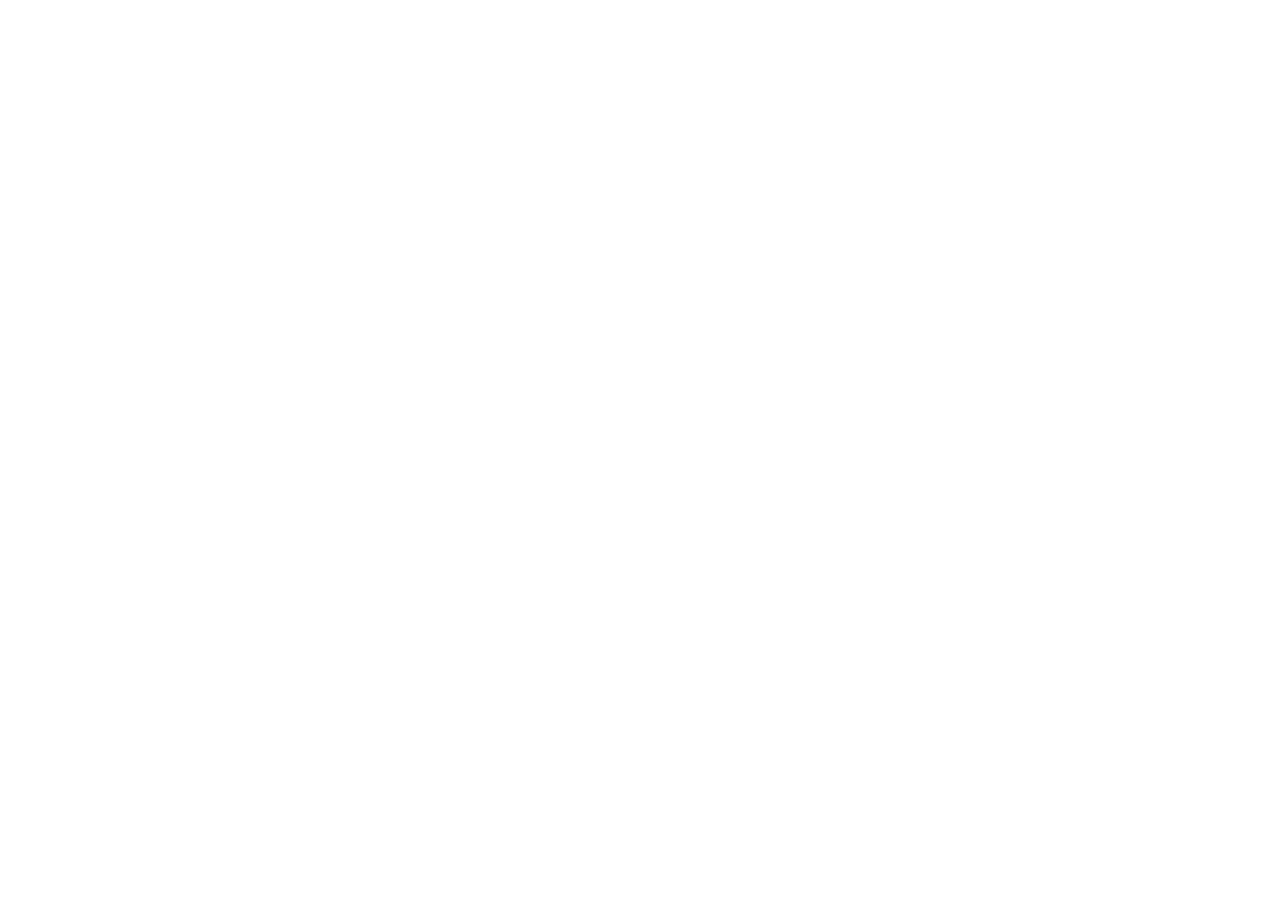
==== index.html @ 00d07157 "create project" ====
<!DOCTYPE html>
<html lang="en">
   <head>
      <meta charset="UTF-8" />
      <meta
         name="viewport"
         content="width=device-width, initial-scale=1.0" />
      <title>Document</title>
      <!-- boostrap -->
      <link
         rel="stylesheet"
         href="https://cdn.jsdelivr.net/npm/bootstrap@4.6.2/dist/css/bootstrap.min.css"
         integrity="sha384-xOolHFLEh07PJGoPkLv1IbcEPTNtaed2xpHsD9ESMhqIYd0nLMwNLD69Npy4HI+N"
         crossorigin="anonymous" />

      <!-- font awesome -->
      <link
         rel="stylesheet"
         href="https://cdnjs.cloudflare.com/ajax/libs/font-awesome/6.5.1/css/all.min.css"
         integrity="sha512-DTOQO9RWCH3ppGqcWaEA1BIZOC6xxalwEsw9c2QQeAIftl+Vegovlnee1c9QX4TctnWMn13TZye+giMm8e2LwA=="
         crossorigin="anonymous"
         referrerpolicy="no-referrer" />

      <!-- main css -->
      <link rel="stylesheet" href="./assets/css/style.css" />
   </head>
   <body>
      <!-- boostrap -->
      <script
         src="https://cdn.jsdelivr.net/npm/jquery@3.5.1/dist/jquery.slim.min.js"
         integrity="sha384-DfXdz2htPH0lsSSs5nCTpuj/zy4C+OGpamoFVy38MVBnE+IbbVYUew+OrCXaRkfj"
         crossorigin="anonymous"></script>
      <script
         src="https://cdn.jsdelivr.net/npm/popper.js@1.16.1/dist/umd/popper.min.js"
         integrity="sha384-9/reFTGAW83EW2RDu2S0VKaIzap3H66lZH81PoYlFhbGU+6BZp6G7niu735Sk7lN"
         crossorigin="anonymous"></script>
      <script
         src="https://cdn.jsdelivr.net/npm/bootstrap@4.6.2/dist/js/bootstrap.min.js"
         integrity="sha384-+sLIOodYLS7CIrQpBjl+C7nPvqq+FbNUBDunl/OZv93DB7Ln/533i8e/mZXLi/P+"
         crossorigin="anonymous"></script>
   </body>
</html>
---- assets/css/style.css ----
* {
  padding: 0;
  margin: 0;
  box-sizing: border-box;
}
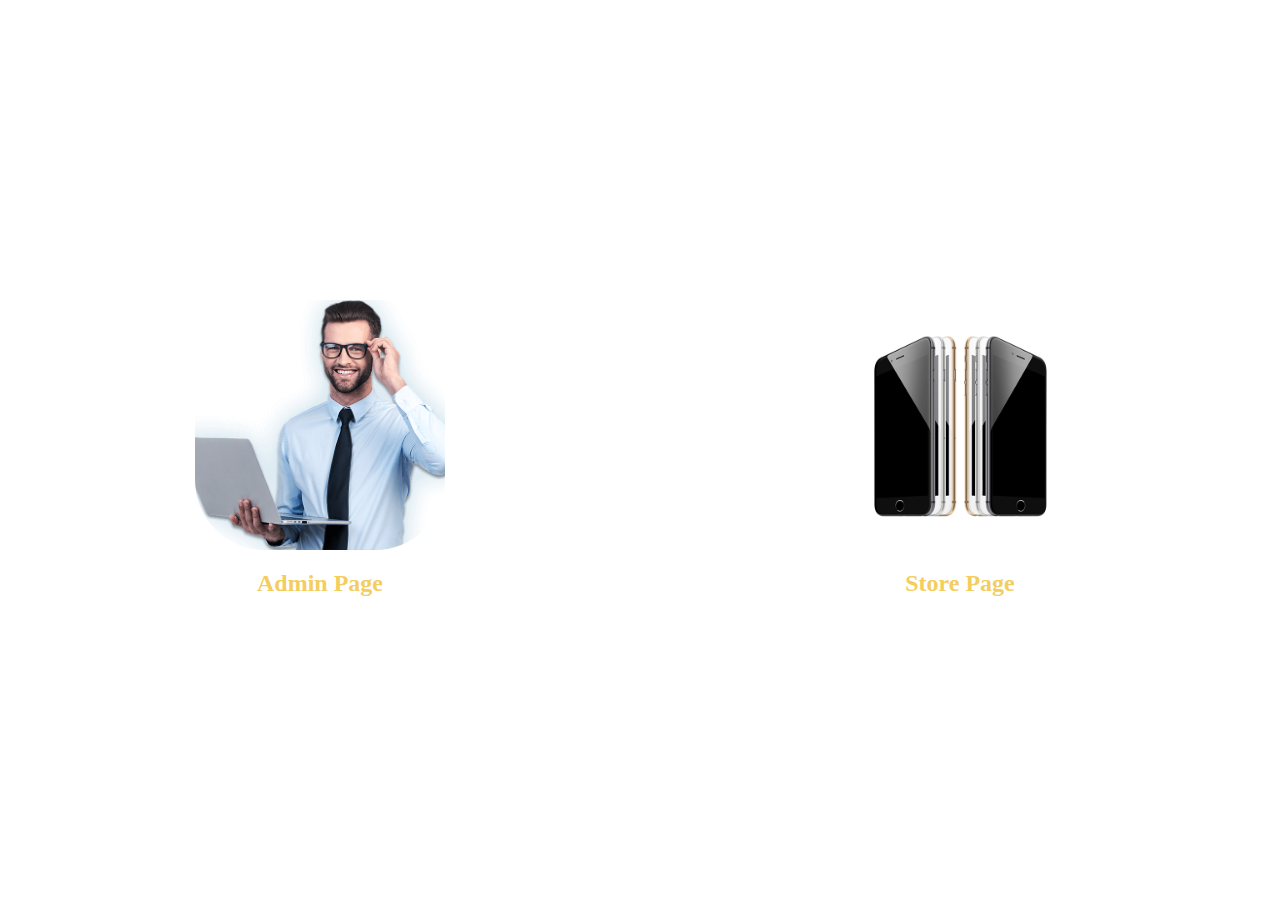
==== commit b41bc8ba: "done page home" ====
--- a/index.html
+++ b/index.html
@@ -25,6 +25,18 @@
       <link rel="stylesheet" href="./assets/css/style.css" />
    </head>
    <body>
+      <div class="home">
+         <div class="container">
+            <a href="./admin/views/admin.html">
+               <img src="./assets/img/admin.png" alt="admin" />
+               <h2>Admin Page</h2>
+            </a>
+            <a href="./customer/views/customer.html">
+               <img src="./assets/img/store.png" alt="store" />
+               <h2>Store Page</h2>
+            </a>
+         </div>
+      </div>
       <!-- boostrap -->
       <script
          src="https://cdn.jsdelivr.net/npm/jquery@3.5.1/dist/jquery.slim.min.js"
--- a/assets/css/style.css
+++ b/assets/css/style.css
@@ -2,4 +2,46 @@
   padding: 0;
   margin: 0;
   box-sizing: border-box;
+}
+
+.home {
+  background-image: url(https://shopping-cart-demo2.vercel.app/customer/view/img/bg.jpg);
+  background-repeat: no-repeat;
+  background-position: center;
+}
+.home .container {
+  display: flex;
+  justify-content: space-around;
+  align-items: center;
+  height: 100vh;
+}
+.home .container a {
+  text-decoration: none;
+  color: #fff;
+  text-align: center;
+}
+.home .container a:hover h2::after {
+  width: 100%;
+}
+.home .container a img {
+  width: 250px;
+  height: 250px;
+  -o-object-fit: cover;
+     object-fit: cover;
+  display: block;
+  background-color: #fff;
+  border-radius: 70px;
+  margin-bottom: 20px;
+}
+.home .container a h2 {
+  display: inline-block;
+  color: #f3ce5e;
+}
+.home .container a h2::after {
+  content: "";
+  display: block;
+  width: 0%;
+  height: 4px;
+  background-color: #f3ce5e;
+  transition: all 0.3s;
 }